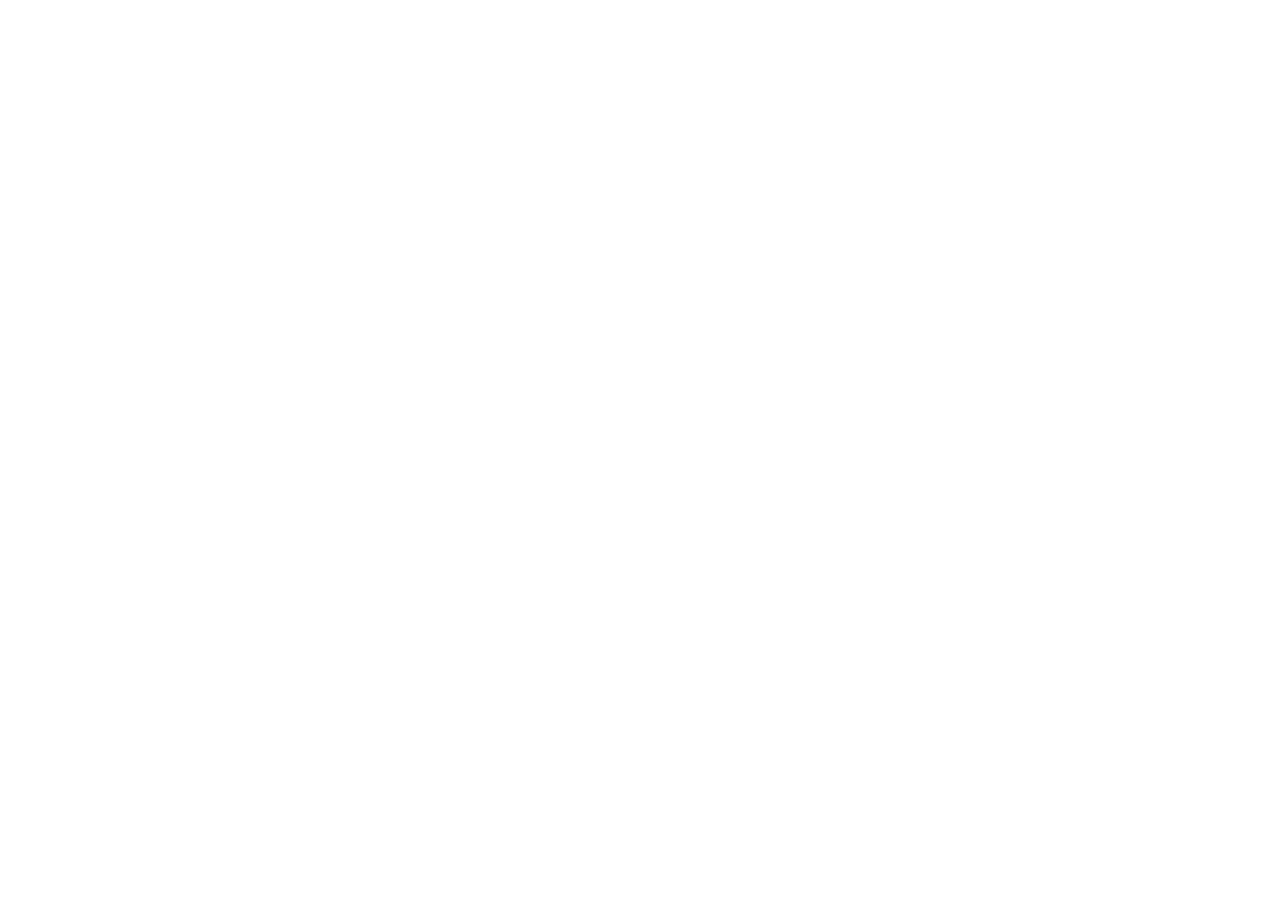
==== index.html @ 229ca119 "a" ====
<!DOCTYPE html>
<html lang="en">

<head>
    <meta charset="UTF-8">
    <meta http-equiv="X-UA-Compatible" content="IE=edge">
    <meta name="viewport" content="width=device-width, initial-scale=1.0">
    <link rel="stylesheet" href="assets/index.css">
    <title>Document</title>
</head>

<body>

    <div class="contenedor"></div>

    <footer>
        <script src="js/index.js" type="module"></script>
    </footer>
</body>

</html>
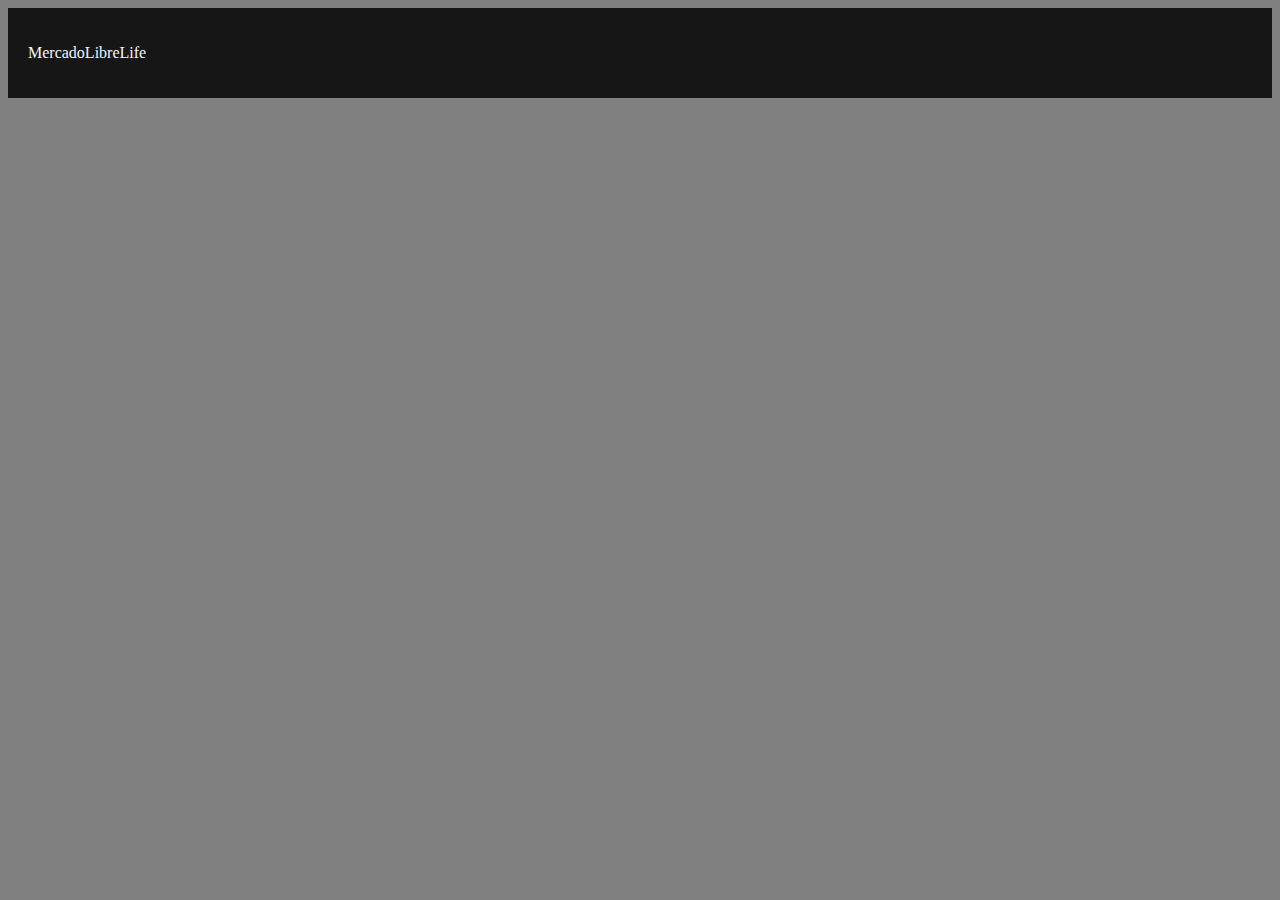
==== commit 880739de: "mercadolibre" ====
--- a/index.html
+++ b/index.html
@@ -5,16 +5,18 @@
     <meta charset="UTF-8">
     <meta http-equiv="X-UA-Compatible" content="IE=edge">
     <meta name="viewport" content="width=device-width, initial-scale=1.0">
-    <link rel="stylesheet" href="assets/index.css">
+    <link rel="stylesheet" href="./assets/css/index.css">
     <title>Document</title>
 </head>
 
 <body>
-
+    <header>
+        <div class="titulo"></div>
+    </header>
     <div class="contenedor"></div>
 
     <footer>
-        <script src="js/index.js" type="module"></script>
+        <script src="./assets/js/index.js" type="module"></script>
     </footer>
 </body>
 
--- a/assets/css/index.css
+++ b/assets/css/index.css
@@ -0,0 +1,35 @@
+
+body{
+background-color: gray;
+} 
+
+.imagen{
+    width: 20vw;
+}
+
+.titulo {
+    background-color: rgb(22, 22, 22);
+    padding: 20px;
+}
+
+.title {
+    color: aliceblue;
+}
+
+.contenedor{
+    display: flex;
+    flex-direction: row;
+    flex-wrap: wrap;
+    justify-content: center;
+}
+
+.product {
+    display: flex;
+    background-color: white;
+    margin: 10px;
+    width: 20vw;
+    height: 80vh;
+    border-radius: 20px;
+    flex-direction: column;
+    justify-content: center;
+}